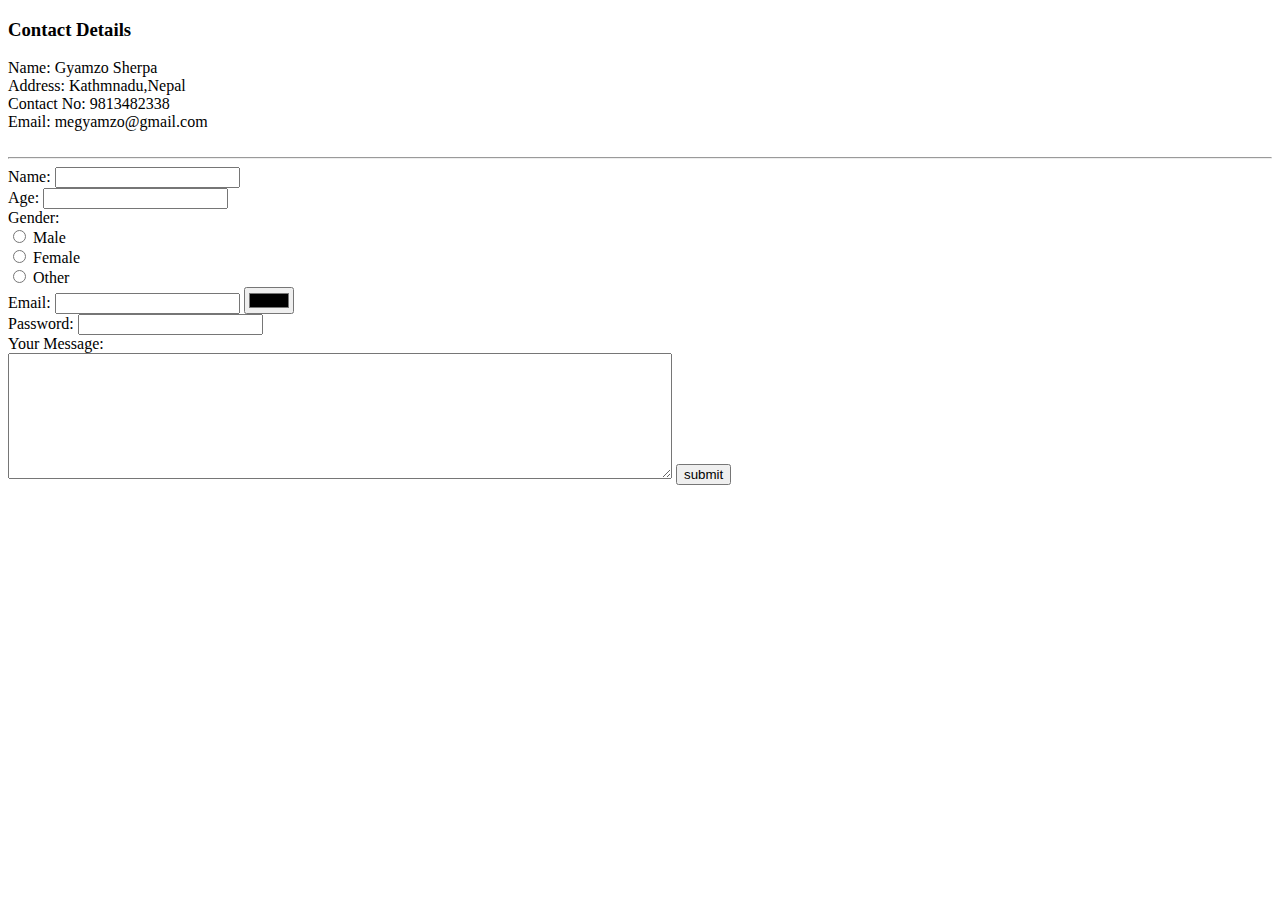
==== contact.html @ a6f9ad53 "add initial cv website files" ====
<!DOCTYPE html>
<html lang="en" dir="ltr">

<head>
  <meta charset="utf-8">
  <title>Contact Details</title>
</head>

<body>
  <h3>Contact Details</h3>
  Name: Gyamzo Sherpa <br>
  Address: Kathmnadu,Nepal <br>
  Contact No: 9813482338 <br>
  Email: megyamzo@gmail.com <br>
  <br>
  <hr>

  <form action="mailto:megyamzo@gmail.com" method="post" enctype="text/plain">
    <label>Name: </label>
    <input type="text" name="" value=""><br>
    <label>Age: </label>
    <input type="number" name="" value=""><br>
    <label>Gender:</label><br>
    <input type="radio" id="male" name="gender" value="male">
    <label for="male">Male</label><br>
    <input type="radio" id="female" name="gender" value="female">
    <label for="female">Female</label><br>
    <input type="radio" id="other" name="gender" value="other">
    <label for="other">Other</label><br>
    <label>Email: </label>
    <input type="email" name="" value="">
    <input type="color" name="" value=""><br>
    <label>Password: </label>
    <input type="password" name="" value=""><br>
    <label>Your Message: </label><br>
    <textarea name="name" rows="8" cols="80"></textarea>
    <input type="submit" name="" value="submit">
  </form>
</body>

</html>
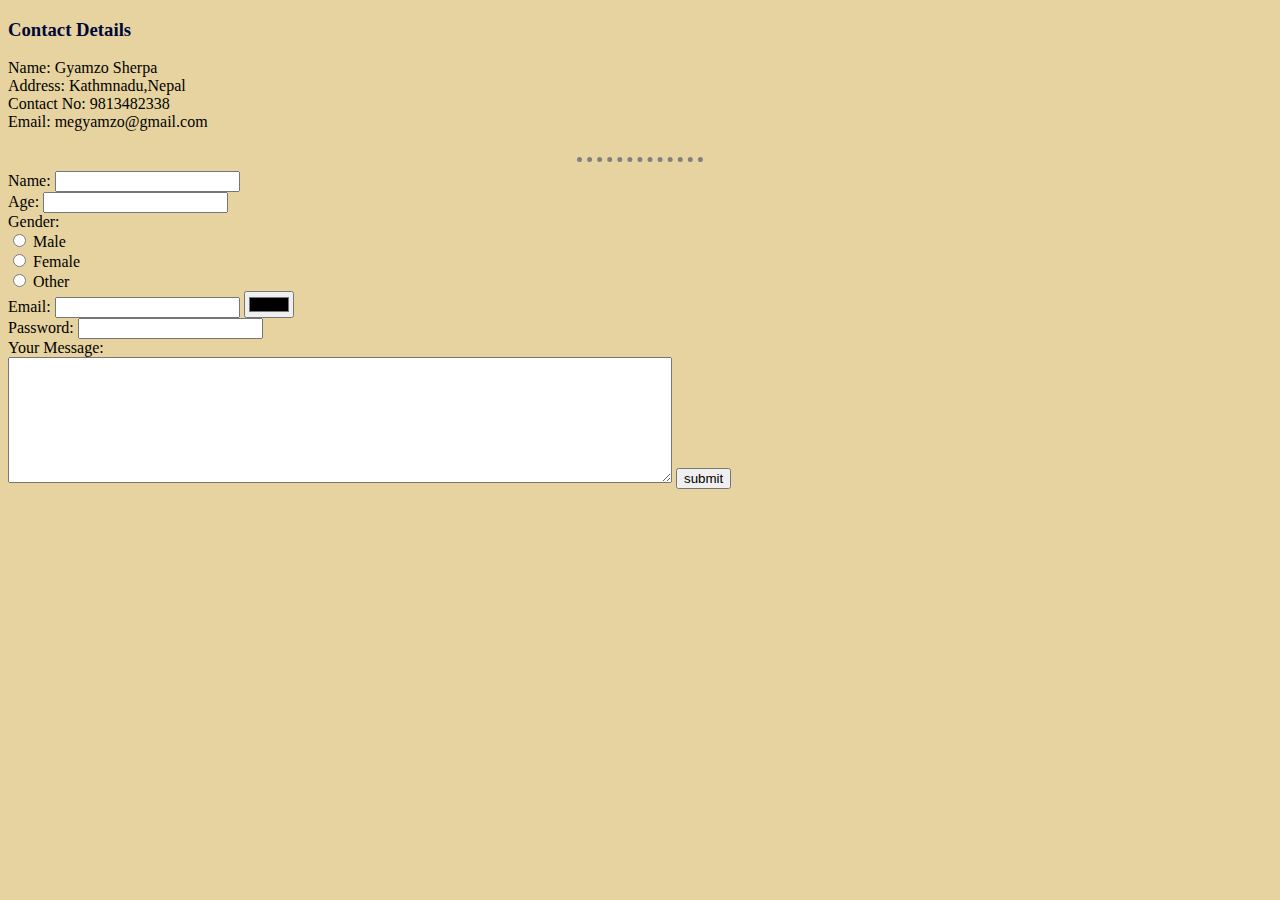
==== commit 9fb1363f: "Add files via upload" ====
--- a/contact.html
+++ b/contact.html
@@ -4,6 +4,7 @@
 <head>
   <meta charset="utf-8">
   <title>Contact Details</title>
+  <link rel="stylesheet" href="css/style.css">
 </head>
 
 <body>
--- a/css/style.css
+++ b/css/style.css
@@ -0,0 +1,19 @@
+body{
+  background-color: #e7d39f;
+}
+hr{
+
+  border-style: none;
+  border-top-style: dotted;
+  border-color: grey;
+  border-width: 5px;
+  height: 1px;
+  width: 10%;
+}
+h1, h3{
+  color: #000839;
+}
+
+a{
+  color: #2b580c;
+}
